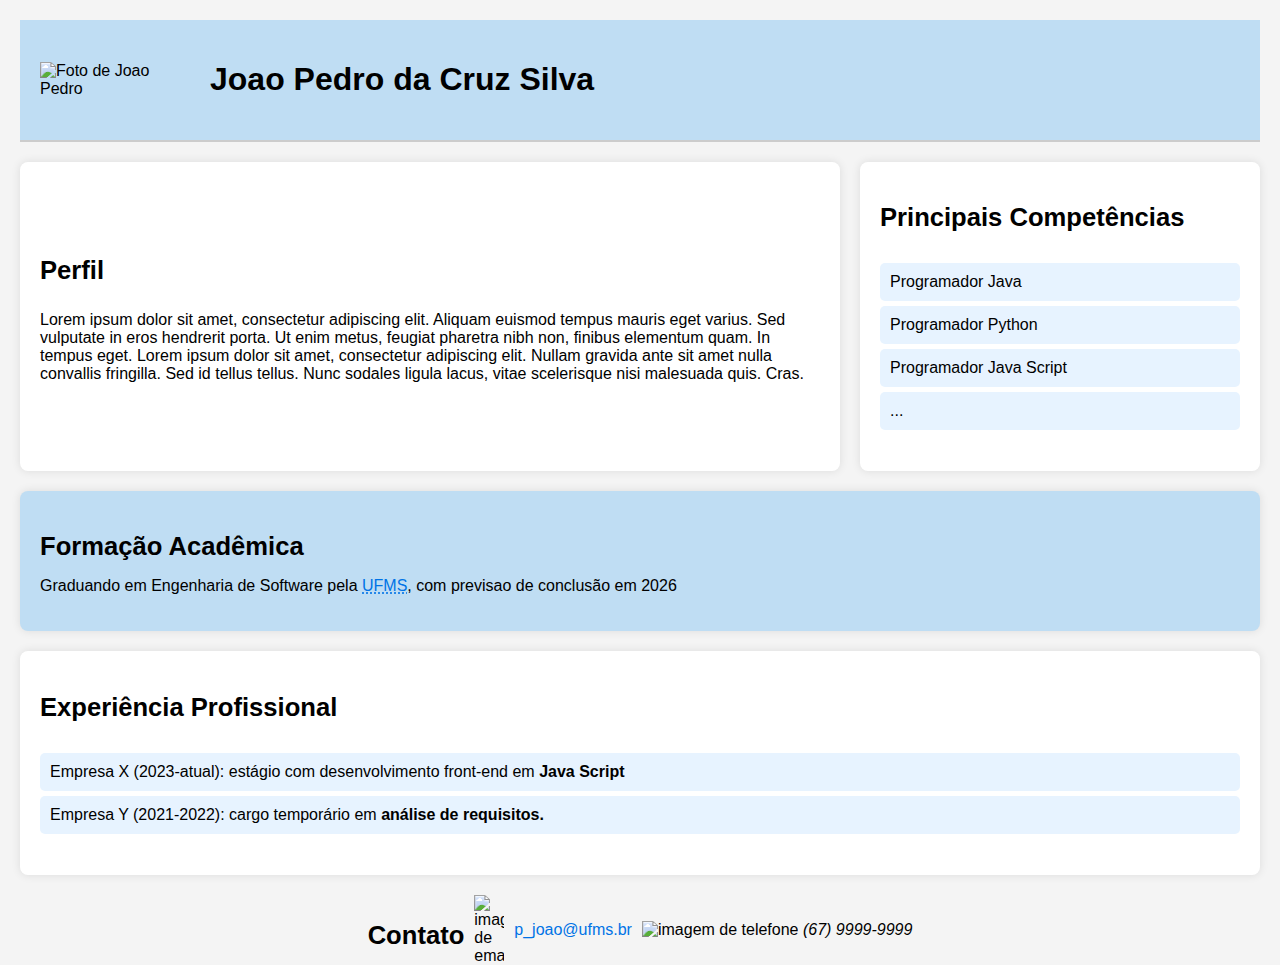
==== Exercicios/ex4.html @ 53517721 "adição do exercicio 4, style.css referente ao ex4" ====
<!DOCTYPE html>
<html lang="pt-BR">
    <head>
        <meta charset="UTF-8">
        <meta name="viewport" content="width=devicewidth, initial-scale=1.0">
        <title>Curriculo do Joao Pedro</title>
        <link rel="stylesheet" href="style.css">
    </head>

    <body>
        <header>
            <img src="https://avatars.githubusercontent.com/u/173649820?v=4" 
            alt="Foto de Joao Pedro" width="150">
            <h1>
                Joao Pedro da Cruz Silva
            </h1>
        </header>

        <section id="perfil">
            <h2>Perfil</h2>
            <p>
                Lorem ipsum dolor sit amet, consectetur adipiscing elit. Aliquam euismod tempus mauris eget varius. Sed
vulputate in eros hendrerit porta. Ut enim metus, feugiat pharetra nibh non, finibus elementum quam. In
tempus eget.
Lorem ipsum dolor sit amet, consectetur adipiscing elit. Nullam gravida ante sit amet nulla convallis fringilla.
Sed id tellus tellus. Nunc sodales ligula lacus, vitae scelerisque nisi malesuada quis. Cras.
            </p>
        </section>

        <section id="competencias">
            <h2>
                Principais Competências
            </h2>
            <ul>
                <li>Programador Java</li>
                <li>Programador Python</li>
                <li>Programador Java Script</li>
                <li>...</li>
            </ul>
        </section>            

        <section id="formacao">
            <h2>Formação Acadêmica</h2>
            <p>
                Graduando em Engenharia de Software pela <a href="https://www.ufms.br/" title="Universidade Federal do Mato Grosso do Sul"> <abbr title="Universidade Federal do Mato Grosso do Sul">UFMS</abbr></a>, com previsao de conclusão em 2026
            </p>
        </section>

        <section id="experiencia">
            <h2>Experiência Profissional</h2>
            <ol>
                <li>Empresa X (2023-atual): estágio com desenvolvimento front-end em <strong>Java Script</strong></li>
                <li>Empresa Y (2021-2022): cargo temporário em <strong>análise de requisitos.</strong></li>
            </ol>
        </section>

        <section id="contato">
            <h2>Contato</h2>
            <img src="https://github.com/JaneEleuterio/ProgWeb/blob/main/email.jpg?raw=true" width="30" alt="imagem de email">
            <a href="mailto=p_joao@ufms.br">p_joao@ufms.br</a>
            <p><img src="https://github.com/JaneEleuterio/ProgWeb/blob/main/telefone.jpg?raw=true" width="30" alt="imagem de telefone"><em> (67) 9999-9999</em></p>
        </section>

    </body>

</html>
---- Exercicios/style.css ----
body {
    font-family: Arial, sans-serif;
    margin: 0;
    padding: 0;
    background-color: #f4f4f4;
    display: grid;
    grid-template-rows: auto 1fr auto;
    grid-template-columns: 1fr 1fr 1fr; 
    gap: 20px;
    height: 100vh; 
    padding: 20px;
}

header {
    grid-column: 1 / -1; 
    background-color: #bfddf3;
    padding: 20px;
    display: flex;
    align-items: center;
    gap: 20px;
    border-bottom: 2px solid #ccc;
}

header h1 {
    font-size: 2em;
}

#perfil {
    grid-column: 1 / 3; 
    background-color: #ffffff;
    padding: 20px;
    border-radius: 8px;
    box-shadow: 0 0 10px rgba(0, 0, 0, 0.1);
    display: flex;
    flex-direction: column;
    justify-content: center; 
}


#competencias {
    grid-column: 3 / 4; 
    background-color: #ffffff;
    padding: 20px;
    border-radius: 8px;
    box-shadow: 0 0 10px rgba(0, 0, 0, 0.1);
    display: flex;
    flex-direction: column;
    justify-content: center; 
}

#experiencia {
    grid-column: 1 / -1; 
    background-color: #ffffff;
    padding: 20px;
    border-radius: 8px;
    box-shadow: 0 0 10px rgba(0, 0, 0, 0.1);
    display: flex;
    flex-direction: column;
    justify-content: center; 
}


#formacao {
    grid-column: 1 / -1; 
    background-color: #bfddf3;
    padding: 20px;
    border-radius: 8px;
    box-shadow: 0 0 10px rgba(0, 0, 0, 0.1);
}


#contato {
    grid-column: 1 / -1; 
    display: flex;
    justify-content: center;
    align-items: center;
    gap: 10px;
}


h2 {
    font-size: 1.6em;
    margin-bottom: 10px;
}

ul, ol {
    list-style: none;
    padding-left: 0;
}

ul li, ol li {
    background-color: #e7f3ff;
    margin: 5px 0;
    padding: 10px;
    border-radius: 5px;
}


a {
    text-decoration: none;
    color: #0073e6;
}

a:hover {
    text-decoration: underline;
}
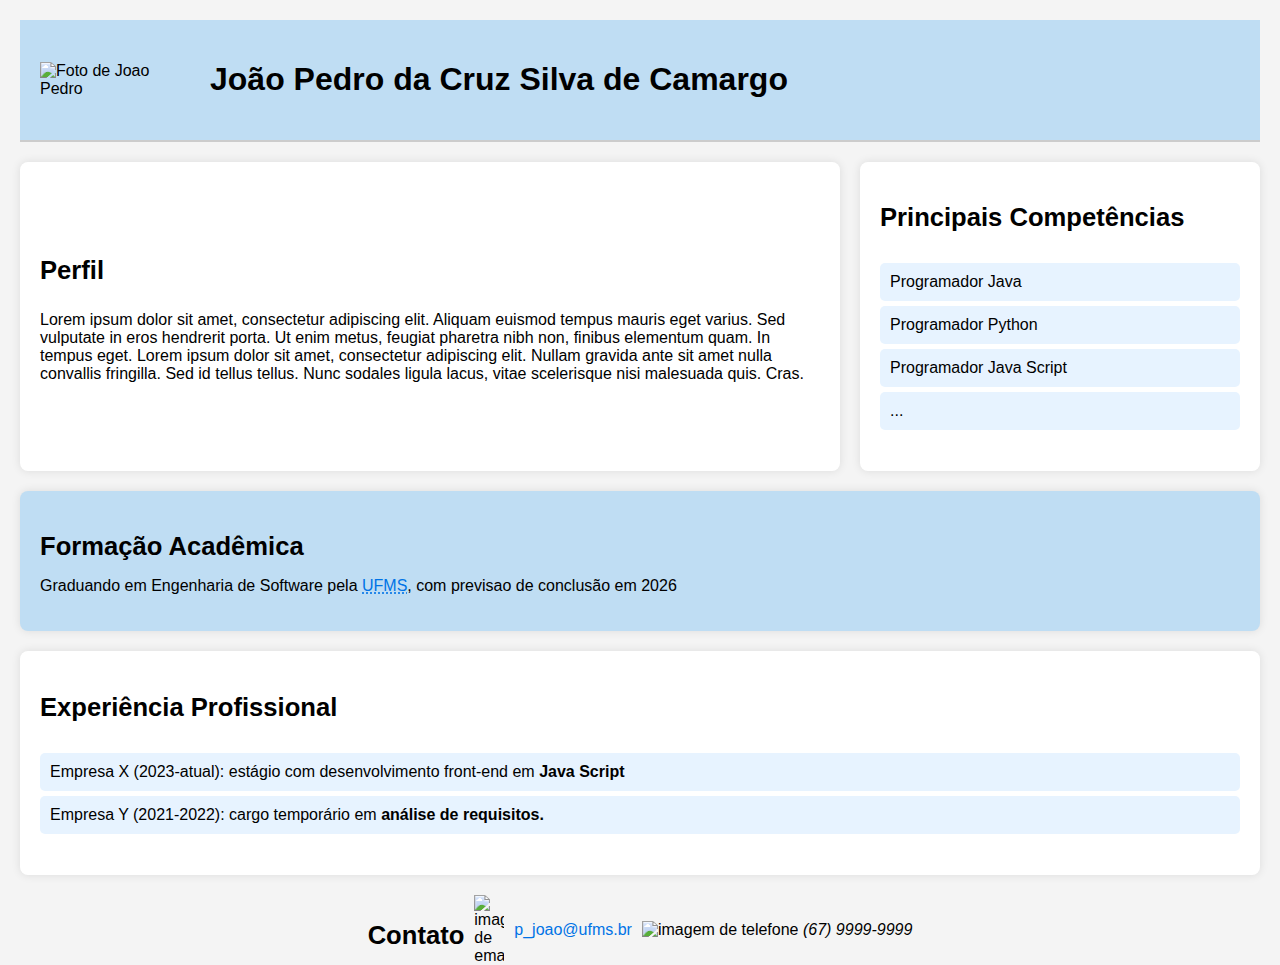
==== commit 4a32b313: "alteracoes no ex4.html" ====
--- a/Exercicios/ex4.html
+++ b/Exercicios/ex4.html
@@ -10,9 +10,9 @@
     <body>
         <header>
             <img src="https://avatars.githubusercontent.com/u/173649820?v=4" 
-            alt="Foto de Joao Pedro" width="150">
+            title="Foto de Joao Pedro" alt="Foto de Joao Pedro" width="150">
             <h1>
-                Joao Pedro da Cruz Silva
+                João Pedro da Cruz Silva de Camargo
             </h1>
         </header>
 
